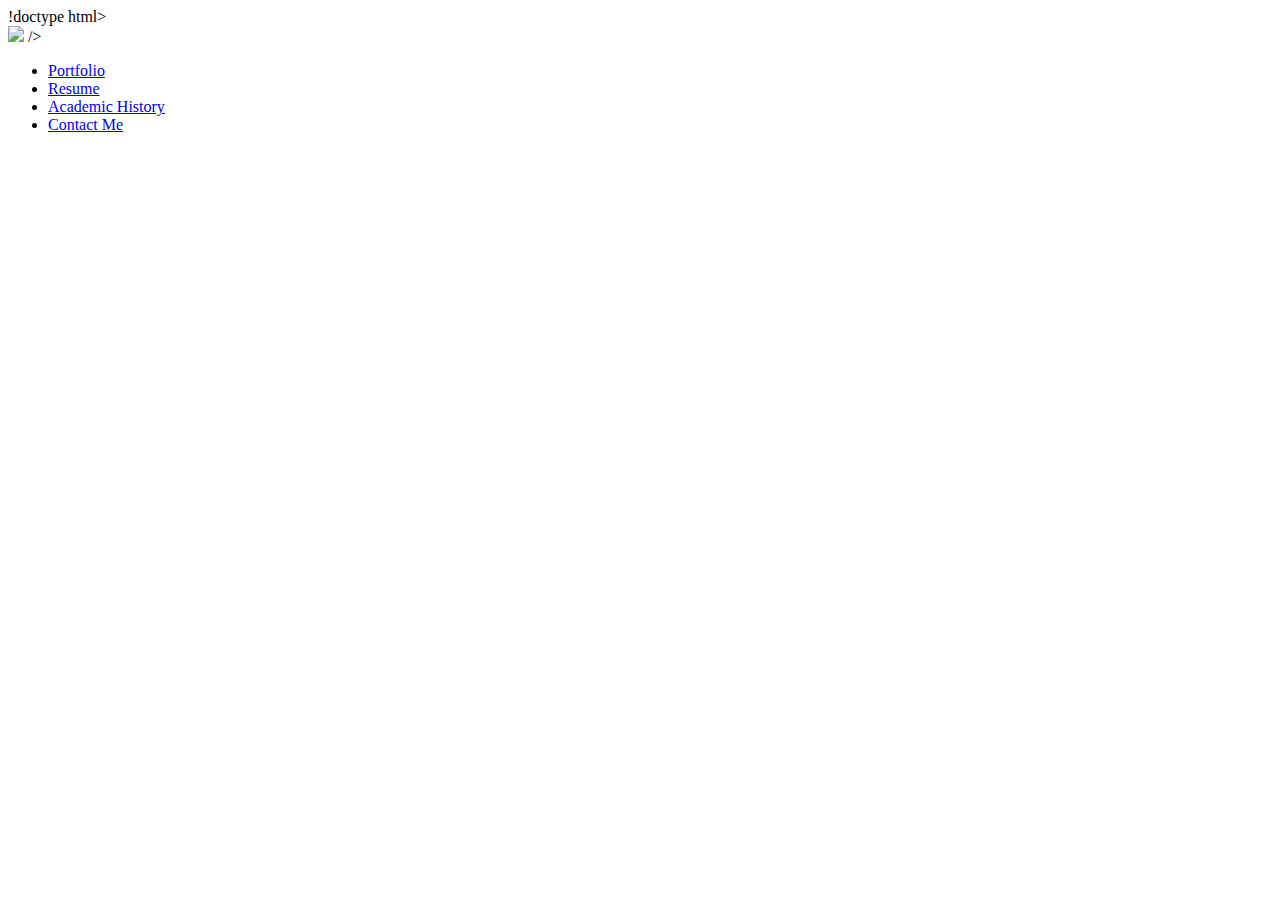
==== html/index.html @ 20dd33a9 "moving portfolio" ====
﻿!doctype html>
<html>
<head>
<meta charset="utf-8">
<title>Jonathan Shead - Home</title>
<link href="my-portfolio/css/stylesheet.css" rel="stylesheet" type="text/css" />
<script src="my-portfolio/js/javascript.js"></script>
</head>
<body>
<div id="header">
	<img src="my-portfolio/images/header.jpg"<a href="my-portfolio/html/index.html"> />
</div>
<div class="navbar">
    <ul>
       <li><a href="my-portfolio/html/portfolio.html">Portfolio</a></li>      
       <li><a href="my-portfolio/html/resume.html">Resume</a></li>
       <li><a href="my-portfolio/html/academicpage.html">Academic History</a></li>
       <li><a href="my-portfolio/html/contact.html">Contact Me</a></li>
    </ul>
</div>
</body>
</html
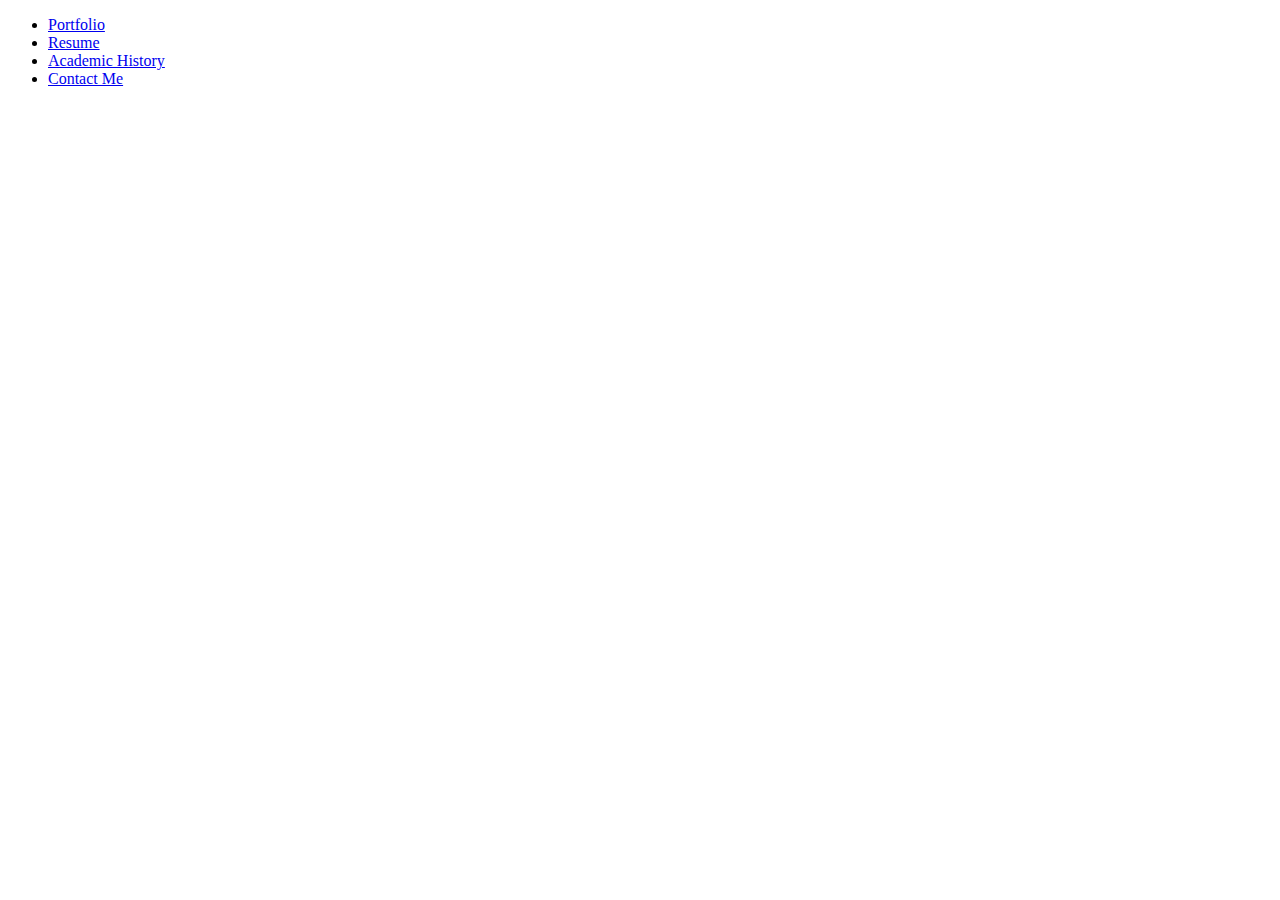
==== commit b68f09f0: "fixing malfunctions" ====
--- a/html/index.html
+++ b/html/index.html
@@ -1,21 +1,21 @@
-﻿!doctype html>
+﻿<!doctype html>
 <html>
 <head>
 <meta charset="utf-8">
 <title>Jonathan Shead - Home</title>
-<link href="my-portfolio/css/stylesheet.css" rel="stylesheet" type="text/css" />
-<script src="my-portfolio/js/javascript.js"></script>
+<link href="css\stylesheet.css" rel="stylesheet" type="text/css" />
+<script src="js\javascript.js"></script>
 </head>
 <body>
 <div id="header">
-	<img src="my-portfolio/images/header.jpg"<a href="my-portfolio/html/index.html"> />
+	<a href="index.html" id="headerlink">
 </div>
 <div class="navbar">
     <ul>
-       <li><a href="my-portfolio/html/portfolio.html">Portfolio</a></li>      
-       <li><a href="my-portfolio/html/resume.html">Resume</a></li>
-       <li><a href="my-portfolio/html/academicpage.html">Academic History</a></li>
-       <li><a href="my-portfolio/html/contact.html">Contact Me</a></li>
+       <li><a href="html\portfolio.html">Portfolio</a></li>      
+       <li><a href="html\resume.html">Resume</a></li>
+       <li><a href="html\academicpage.html">Academic History</a></li>
+       <li><a href="html\contact.html">Contact Me</a></li>
     </ul>
 </div>
 </body>
